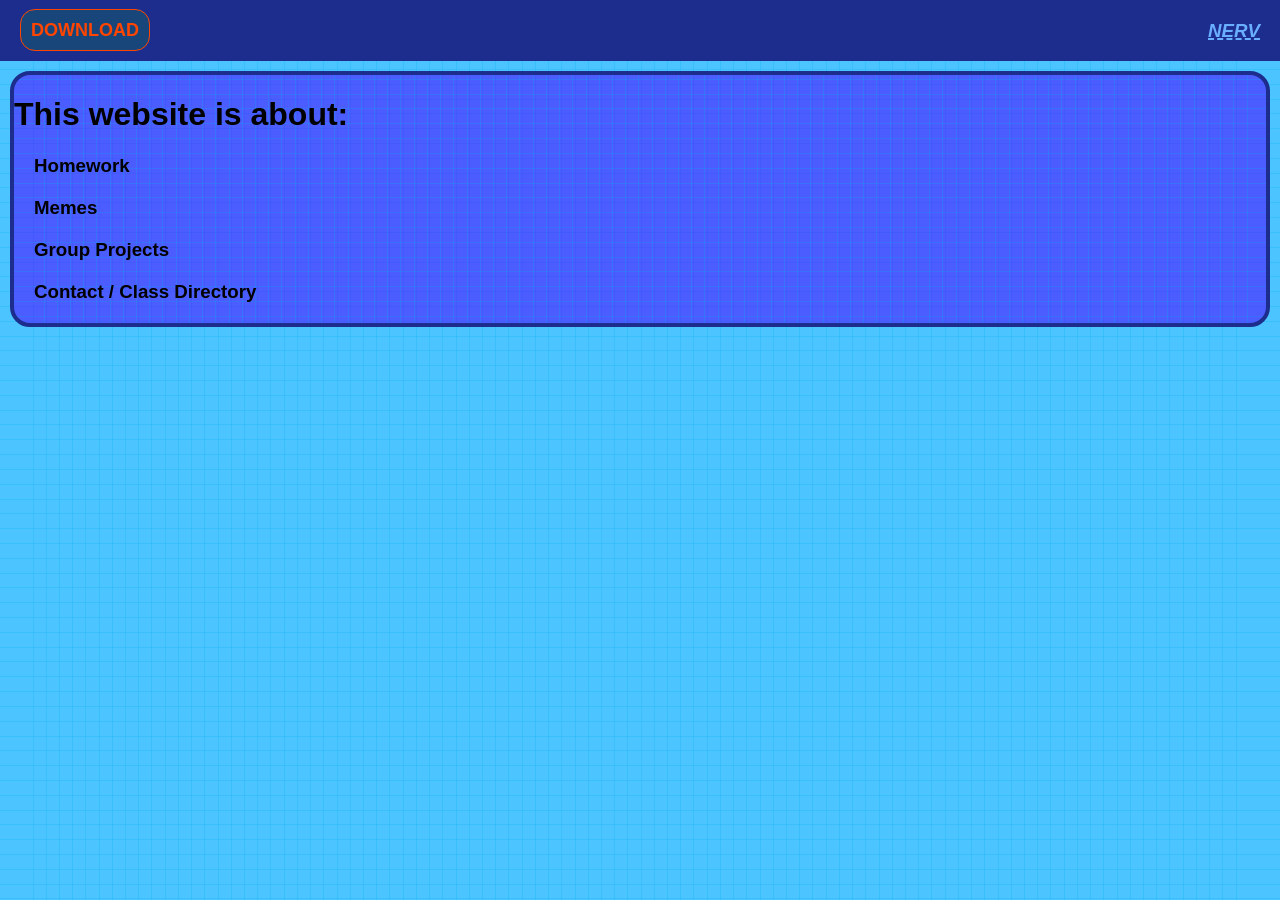
==== index.html @ cbe07814 "1" ====
<!DOCTYPE html>
<html lang="en">
<head>
    <meta charset="UTF-8">
    <meta name="viewport" content="width=device-width, initial-scale=1.0">
    <title>PUFIRE</title>
    <link rel="stylesheet" href="style.css">
</head>
<body>
    <header>
        <a href="software.html">DOWNLOAD</a>
        <h3 class="NAME">NERV</h3>
    </header>

    <div class="about">
        <h1>This website is about:</h1>
        <h3>Homework</h3>
        <h3>Memes</h3>
        <h3>Group Projects</h3>
        <h3>Contact / Class Directory</h3>
    </div>
</body>
</html>
---- style.css ----
body{
    background-color: #4cc4ff;
    margin: 0;
    background-image: url("Grid.png");
    font-family: sans-serif, 'Segoe UI', Tahoma, Geneva, Verdana, sans-serif;
}
header{
    background-color: #1c2d8d;
    padding: 20px;
    display: block;
}
a{
    text-decoration: none;
    color: orangered;
    font-weight: 600;
    font-size: large;
    background-color: #19467a;
    padding: 10px;
    border-radius: 15px;
    border: 1px solid orangered;
}
.NAME{
    margin: 0px;
    float: right;
    color: #6aafff;
    font-style: italic;
    text-decoration: underline;
    text-decoration-thickness: 2px;
    text-decoration-style: dashed;
}
.about{
    border: 4px solid #1c2d8d;
    border-radius: 20px;
    margin: 10px;
    background-color: rgba(76, 0, 255, 0.527);
    background-image: url("Grid.png");
    background-position-x: center;
    background-position-y: center;
}
.about h3{
    margin: 0px 0px 20px 20px;
}
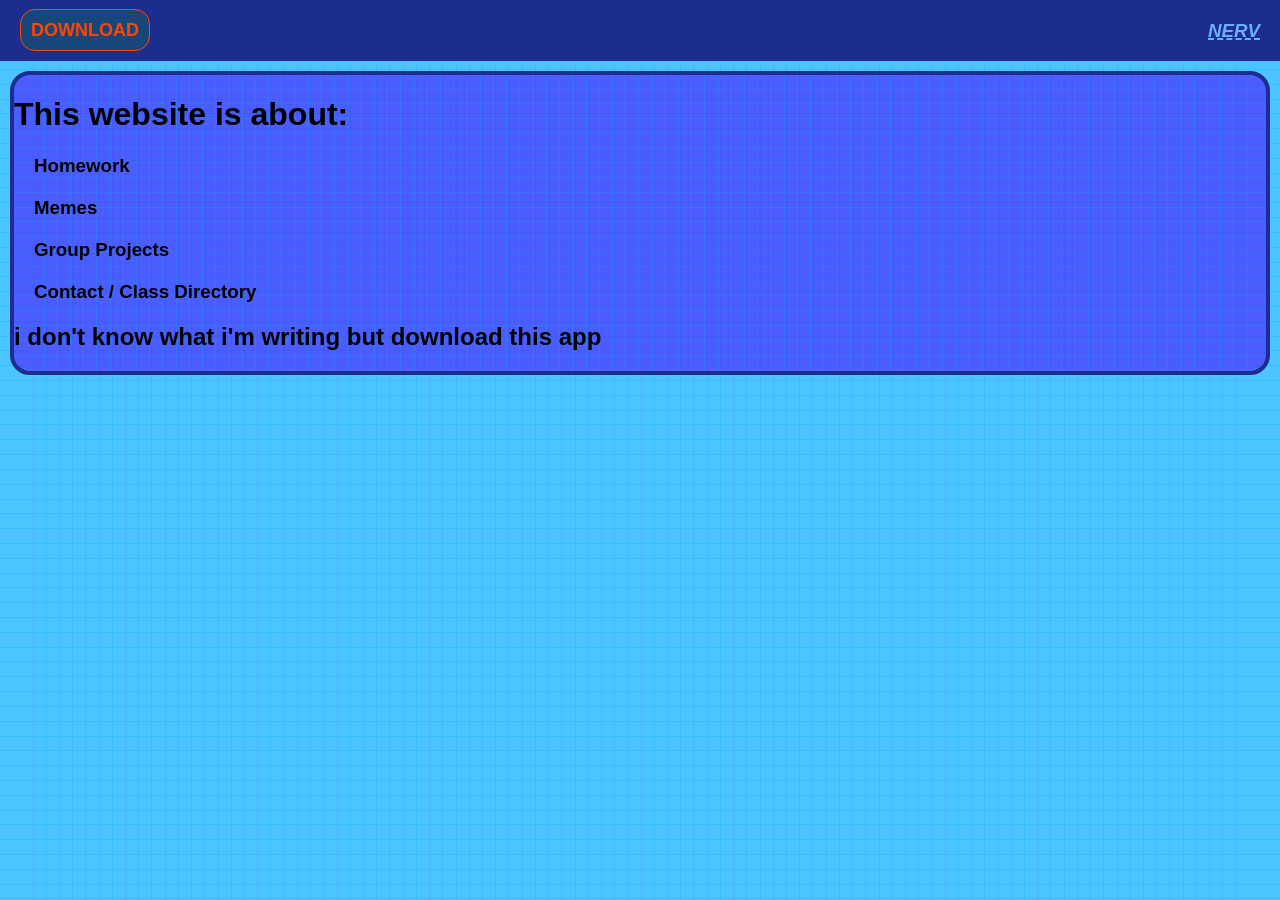
==== commit dd7cb177: "ds ds" ====
--- a/index.html
+++ b/index.html
@@ -8,7 +8,7 @@
 </head>
 <body>
     <header>
-        <a href="software.html">DOWNLOAD</a>
+        <a href="https://drive.google.com/uc?export=download&id=1f7oB7kC5LhOACvS6QY2LPOs8C7bTwGiO">DOWNLOAD</a>
         <h3 class="NAME">NERV</h3>
     </header>
 
@@ -18,6 +18,7 @@
         <h3>Memes</h3>
         <h3>Group Projects</h3>
         <h3>Contact / Class Directory</h3>
+        <h2>i don't know what i'm writing but download this app</h2>
     </div>
 </body>
 </html>
